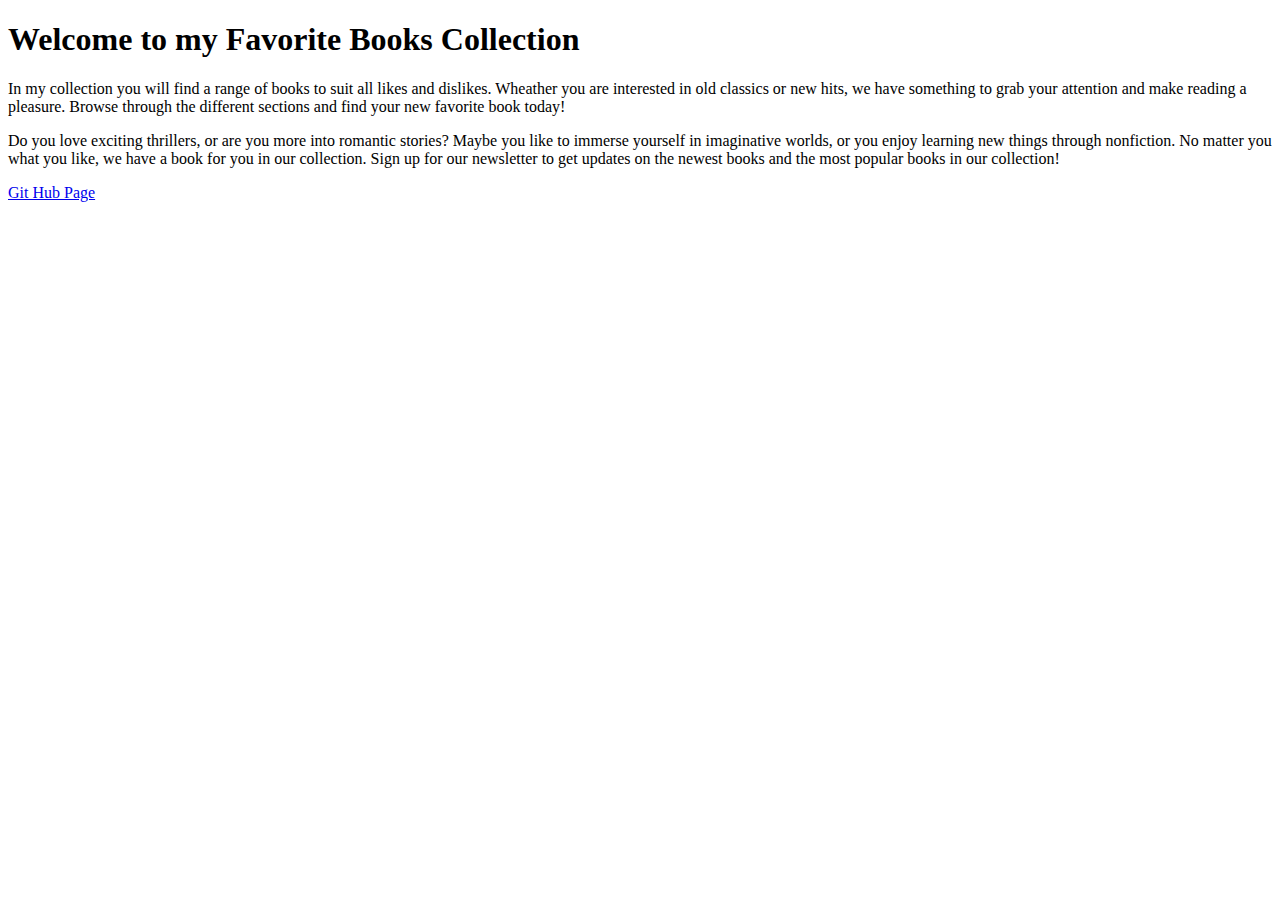
==== index.html @ d4af55ec "my second" ====
<!DOCTYPE html>
<html lang="en">
<head>
    <meta charset="UTF-8">
    <meta name="viewport" content="width=device-width, initial-scale=1.0">
    <!--Sela Caliskan sela.caliskan@gmx.de-->
    <title>Favorite Books Collection</title>
</head>
<body>
    <h1>Welcome to my Favorite Books Collection</h1>
    <p>In my collection you will find a range of books to suit all likes and dislikes. Wheather you are interested in old classics or new hits, we have something to grab your attention and make reading a pleasure. Browse through the different sections and find your new favorite book today!</p>
    
    <p>Do you love exciting thrillers, or are you more into romantic stories? Maybe you like to immerse yourself in imaginative worlds, or you enjoy learning new things through nonfiction. No matter you what you like, we have a book for you in our collection. Sign up for our newsletter to get updates on the newest books and the most popular books in our collection!</p>
    <!--https://github.com/Sela07/Assignment1.git-->
    <a href="https://github.com/Sela07/Assignment1.git">Git Hub Page</a>
</body>
</html>
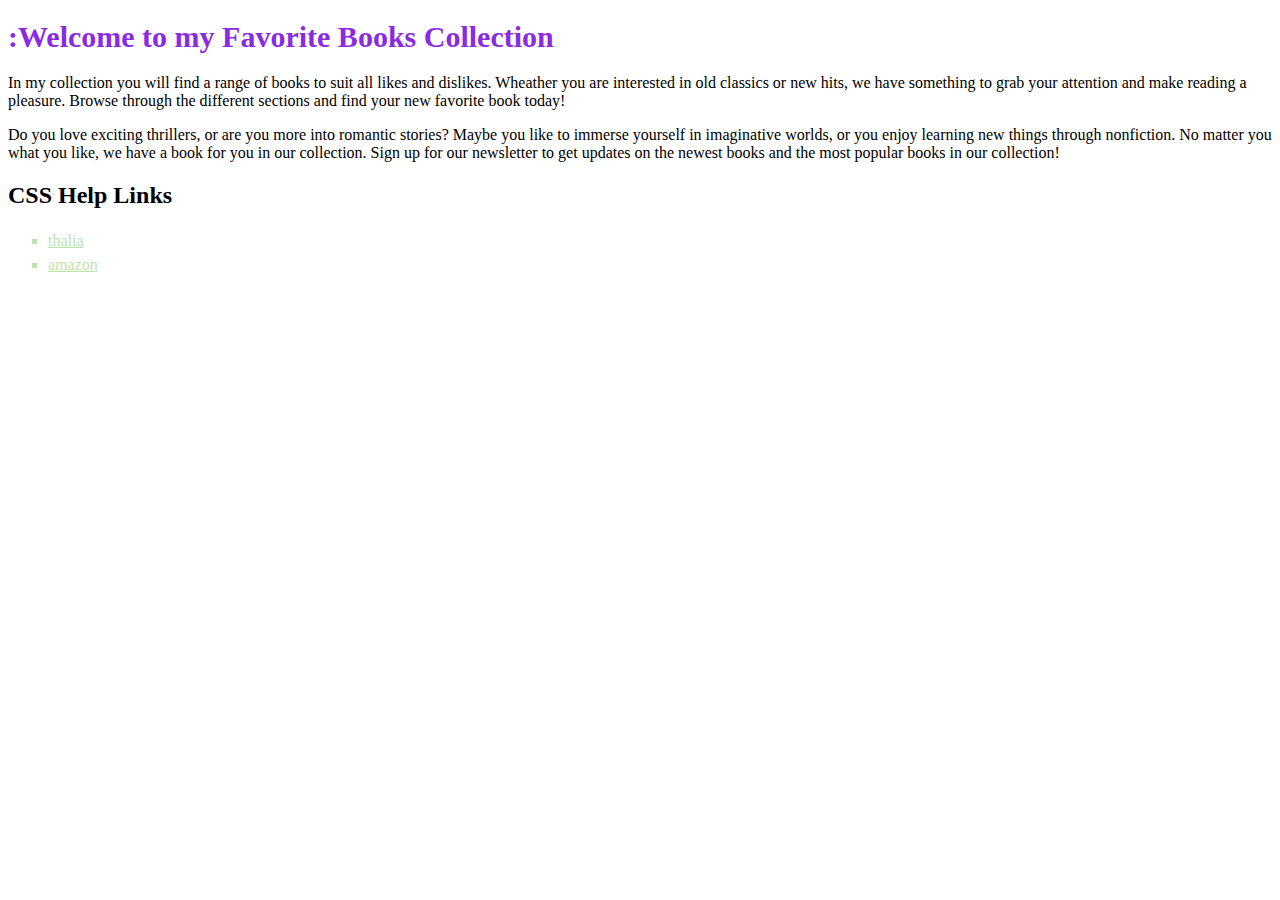
==== commit 7266488a: "task2" ====
--- a/index.html
+++ b/index.html
@@ -1,17 +1,42 @@
+<!--Sela Caliskan sela.caliskan@gmx.de-->
 <!DOCTYPE html>
 <html lang="en">
 <head>
     <meta charset="UTF-8">
     <meta name="viewport" content="width=device-width, initial-scale=1.0">
-    <!--Sela Caliskan sela.caliskan@gmx.de-->
+    <link rel="stylesheet" type="text/css" href="CSS/normalize.css">
+    <link rel="stylesheet" type="text/css" href="CSS/styles.css">
+    
     <title>Favorite Books Collection</title>
 </head>
+
+<style>
+    ul {
+        list-style-type: square; 
+    }
+    li {
+        line-height: 1.5rem; 
+        color: rgba(120, 200, 90, 0.5); 
+    
+    }
+    a{
+        color: rgba(120, 200, 90, 0.5); 
+    }
+</style>
 <body>
-    <h1>Welcome to my Favorite Books Collection</h1>
+    <h1 style="color:blueviolet;font-size:30px;">:Welcome to my Favorite Books Collection</h1>
+    
     <p>In my collection you will find a range of books to suit all likes and dislikes. Wheather you are interested in old classics or new hits, we have something to grab your attention and make reading a pleasure. Browse through the different sections and find your new favorite book today!</p>
     
     <p>Do you love exciting thrillers, or are you more into romantic stories? Maybe you like to immerse yourself in imaginative worlds, or you enjoy learning new things through nonfiction. No matter you what you like, we have a book for you in our collection. Sign up for our newsletter to get updates on the newest books and the most popular books in our collection!</p>
-    <!--https://github.com/Sela07/Assignment1.git-->
-    <a href="https://github.com/Sela07/Assignment1.git">Git Hub Page</a>
+    
+    <h2> CSS Help Links</h2>
+    
+    <ul>
+        <li>
+        <a href="https://thalia.de">thalia</a></li>
+        <li>
+        <a href="https://amazon.ca">amazon</a>
+    </li></ul>
 </body>
 </html>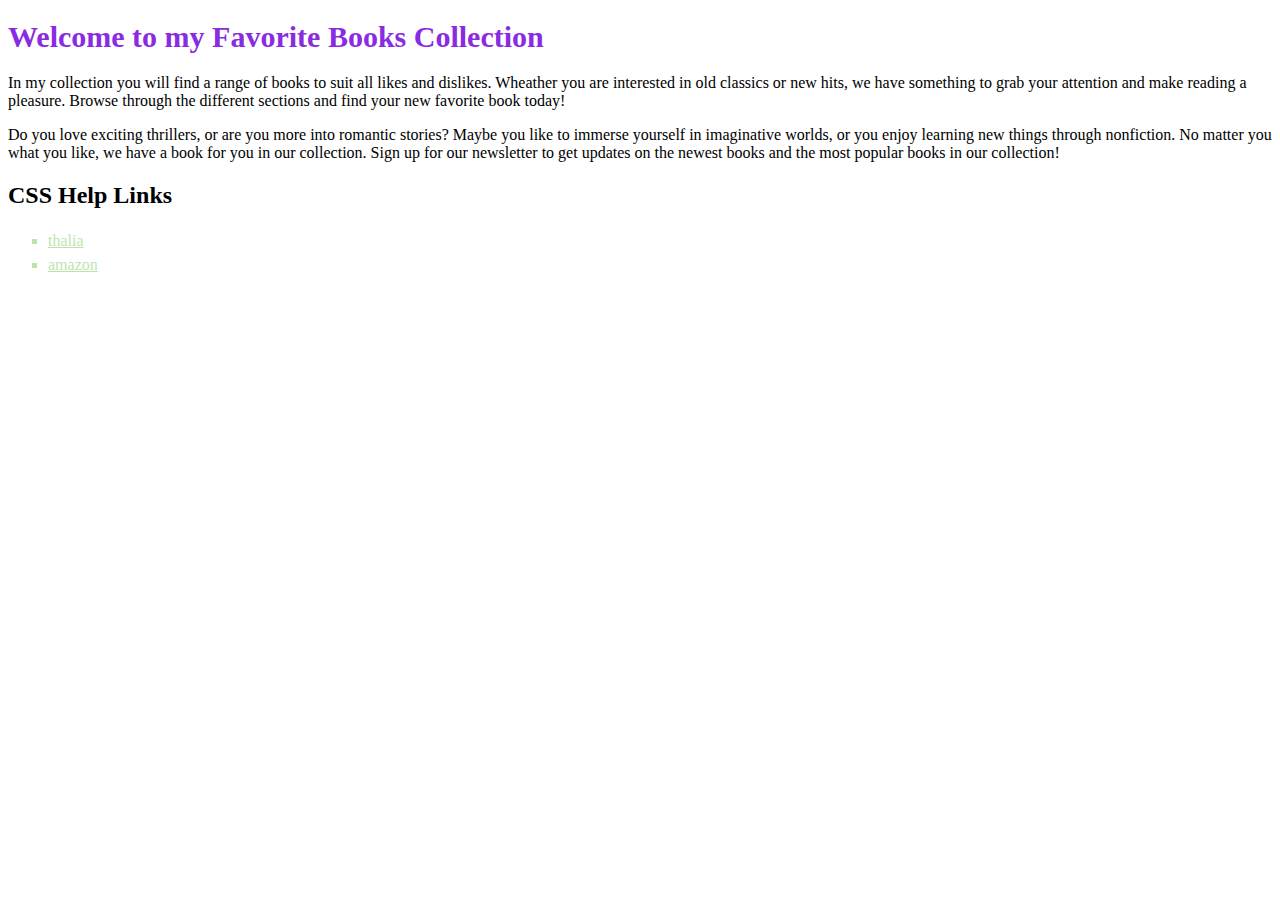
==== commit 716636f9: "task2" ====
--- a/index.html
+++ b/index.html
@@ -24,7 +24,7 @@
     }
 </style>
 <body>
-    <h1 style="color:blueviolet;font-size:30px;">:Welcome to my Favorite Books Collection</h1>
+    <h1 style="color:blueviolet;font-size:30px;">Welcome to my Favorite Books Collection</h1>
     
     <p>In my collection you will find a range of books to suit all likes and dislikes. Wheather you are interested in old classics or new hits, we have something to grab your attention and make reading a pleasure. Browse through the different sections and find your new favorite book today!</p>
     
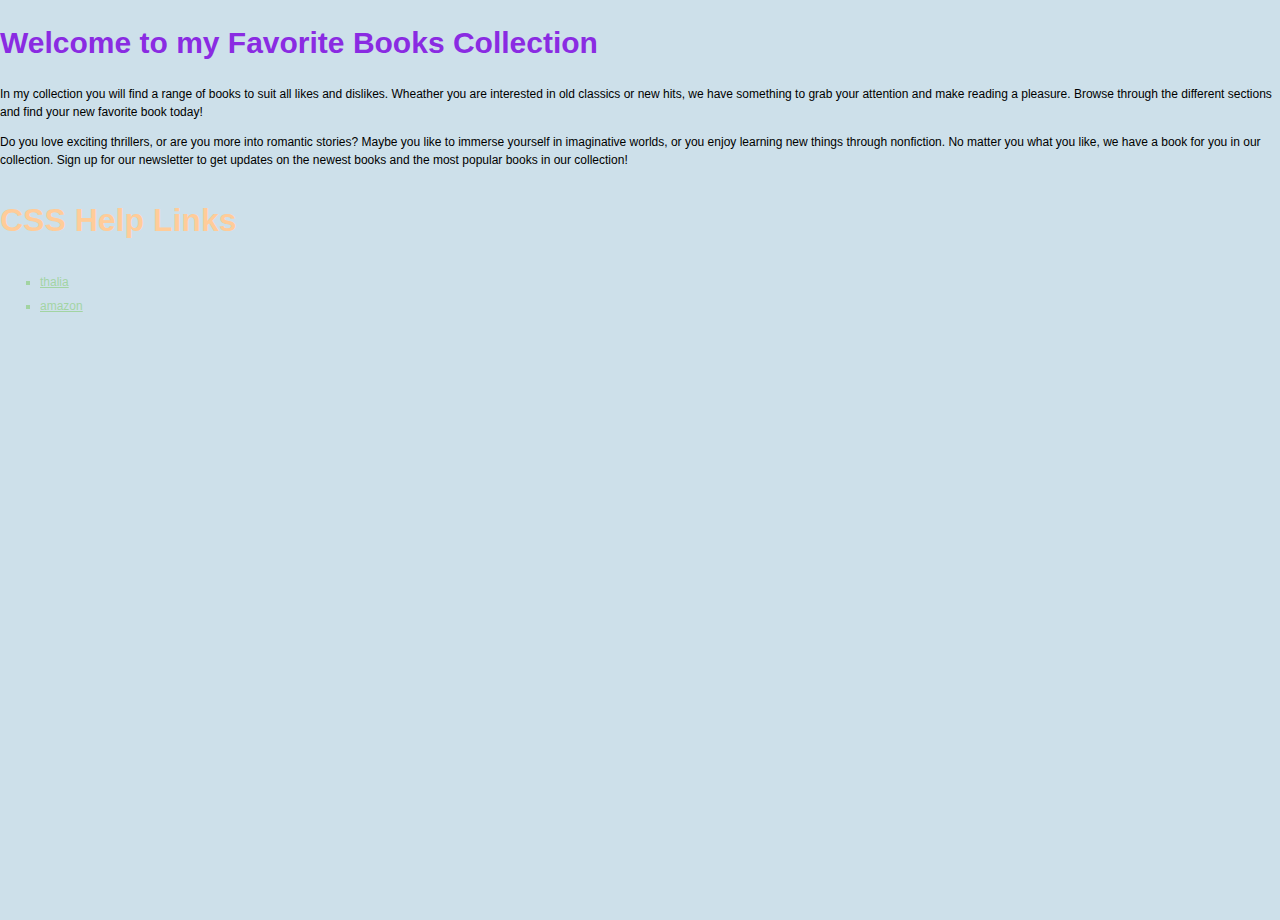
==== commit 41b1ac7f: "task2" ====
--- a/index.html
+++ b/index.html
@@ -4,8 +4,8 @@
 <head>
     <meta charset="UTF-8">
     <meta name="viewport" content="width=device-width, initial-scale=1.0">
-    <link rel="stylesheet" type="text/css" href="CSS/normalize.css">
-    <link rel="stylesheet" type="text/css" href="CSS/styles.css">
+    <link rel="stylesheet" type="text/css" href="css/normalize.css">
+    <link rel="stylesheet" type="text/css" href="css/styles.css">
     
     <title>Favorite Books Collection</title>
 </head>
--- a/css/styles.css
+++ b/css/styles.css
@@ -0,0 +1,18 @@
+/* 
+   Name: Sela Caliskan
+   Student Number: 8862216
+*/
+
+body
+{
+font: normal normal normal 12px/1.5 Verdana, Arial, Helvetica, sans-serif; 
+background-color:hsla(200, 40%, 80%,0.7);
+width: 100vw;
+height: 100vh;
+}
+
+h2 {
+     
+    font-size: 2rem; 
+    color: #fc9;
+}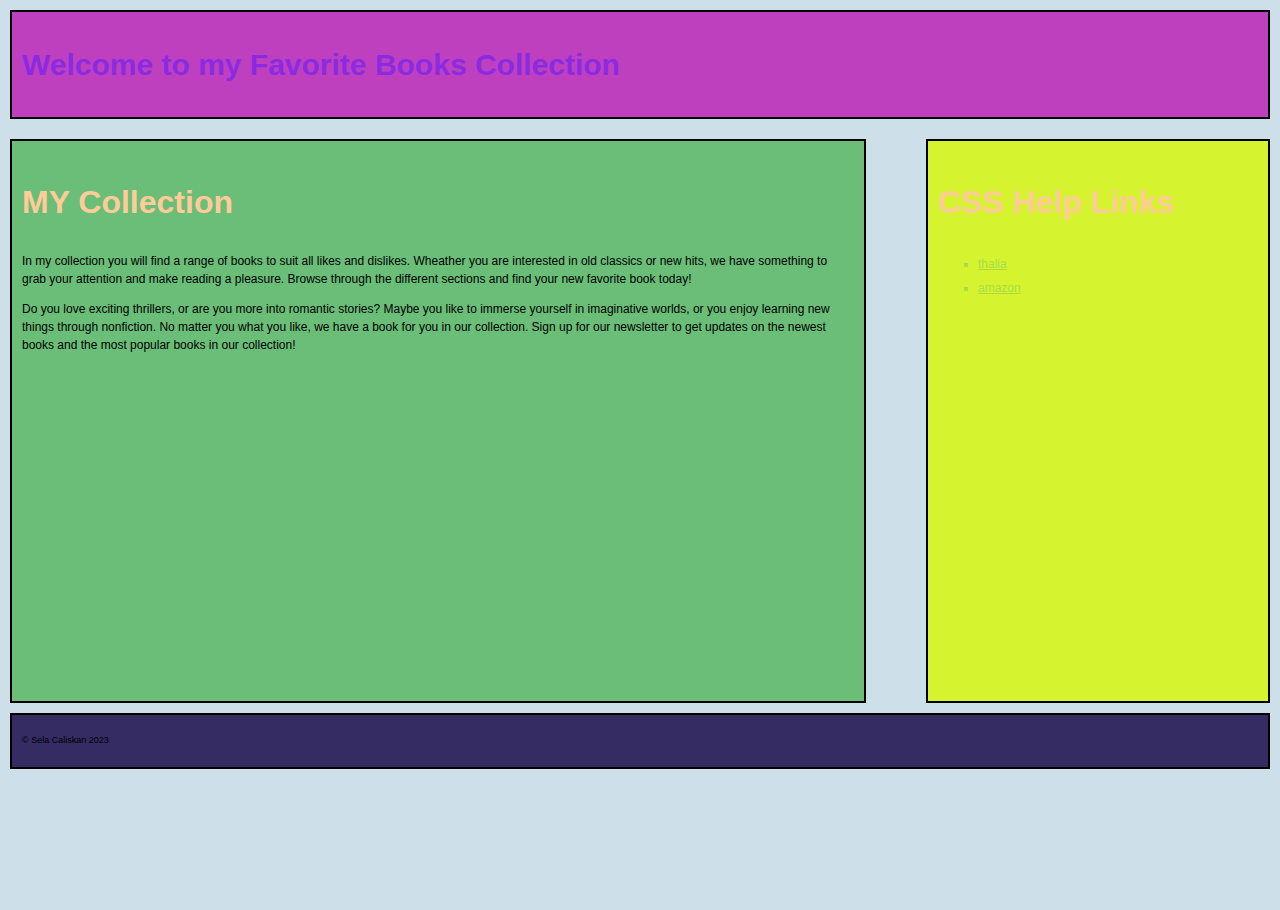
==== commit d00724c2: "task3" ====
--- a/index.html
+++ b/index.html
@@ -24,12 +24,19 @@
     }
 </style>
 <body>
+  <header class="structural">
     <h1 style="color:blueviolet;font-size:30px;">Welcome to my Favorite Books Collection</h1>
-    
+  </header> 
+  <main class="structural">
+    <h2> MY Collection</h2>
     <p>In my collection you will find a range of books to suit all likes and dislikes. Wheather you are interested in old classics or new hits, we have something to grab your attention and make reading a pleasure. Browse through the different sections and find your new favorite book today!</p>
     
     <p>Do you love exciting thrillers, or are you more into romantic stories? Maybe you like to immerse yourself in imaginative worlds, or you enjoy learning new things through nonfiction. No matter you what you like, we have a book for you in our collection. Sign up for our newsletter to get updates on the newest books and the most popular books in our collection!</p>
     
+  </main>
+    
+    
+   <aside class="structural">
     <h2> CSS Help Links</h2>
     
     <ul>
@@ -38,5 +45,14 @@
         <li>
         <a href="https://amazon.ca">amazon</a>
     </li></ul>
+    
+    </aside>
+
+    <footer class="structural">
+        <p>&copy; Sela Caliskan 2023</p>
+    <footer>
+    
+    
+        
 </body>
 </html>--- a/css/styles.css
+++ b/css/styles.css
@@ -15,4 +15,45 @@
      
     font-size: 2rem; 
     color: #fc9;
+}
+
+header{
+    background-color: hsl(300, 50%, 50%);
+}
+main{
+    float : left;
+    width : 65vw;
+    height: 60vh;
+    background-color: hsl(130, 39%, 58%);
+}
+
+aside{
+    float : right;
+    width : 25vw;
+    height: 60vh;
+    background-color: hsl(69, 89%, 57%);
+}
+footer{
+    clear : both;
+    background-color: hsl(249, 38%, 28%);
+}
+.structural{
+    margin: 10px;
+    padding: 10px;
+    border : 2px solid black
+}
+#para1{
+    color : rgb(219, 60, 7)
+
+
+}
+#para2{
+    color : rgb(17, 3, 85)
+}
+a:hover{
+    color : #f09;
+}
+footer p{
+    font-size : .75em;
+
 }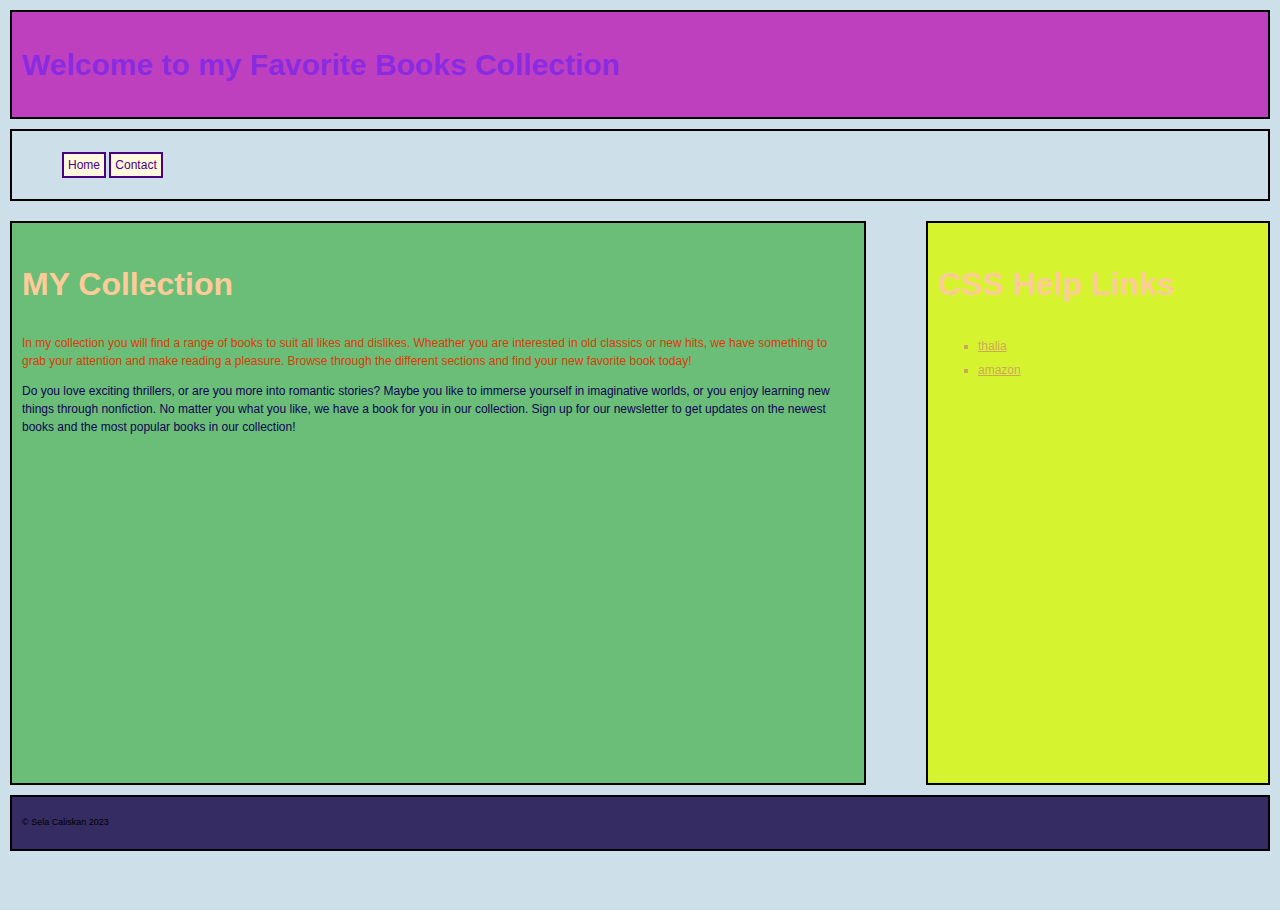
==== commit 70c8eaa0: "Assignment1" ====
--- a/index.html
+++ b/index.html
@@ -10,28 +10,22 @@
     <title>Favorite Books Collection</title>
 </head>
 
-<style>
-    ul {
-        list-style-type: square; 
-    }
-    li {
-        line-height: 1.5rem; 
-        color: rgba(120, 200, 90, 0.5); 
-    
-    }
-    a{
-        color: rgba(120, 200, 90, 0.5); 
-    }
-</style>
+
 <body>
   <header class="structural">
-    <h1 style="color:blueviolet;font-size:30px;">Welcome to my Favorite Books Collection</h1>
+    <h1>Welcome to my Favorite Books Collection</h1>
   </header> 
+  <nav class="structural">
+    <ul>
+        <li><a href="index.html">Home</a></li>
+        <li><a href="contact.html">Contact</a></li>
+    </ul>
+</nav>
   <main class="structural">
     <h2> MY Collection</h2>
-    <p>In my collection you will find a range of books to suit all likes and dislikes. Wheather you are interested in old classics or new hits, we have something to grab your attention and make reading a pleasure. Browse through the different sections and find your new favorite book today!</p>
+    <p id="para1">In my collection you will find a range of books to suit all likes and dislikes. Wheather you are interested in old classics or new hits, we have something to grab your attention and make reading a pleasure. Browse through the different sections and find your new favorite book today!</p>
     
-    <p>Do you love exciting thrillers, or are you more into romantic stories? Maybe you like to immerse yourself in imaginative worlds, or you enjoy learning new things through nonfiction. No matter you what you like, we have a book for you in our collection. Sign up for our newsletter to get updates on the newest books and the most popular books in our collection!</p>
+    <p id="para2">Do you love exciting thrillers, or are you more into romantic stories? Maybe you like to immerse yourself in imaginative worlds, or you enjoy learning new things through nonfiction. No matter you what you like, we have a book for you in our collection. Sign up for our newsletter to get updates on the newest books and the most popular books in our collection!</p>
     
   </main>
     
--- a/css/styles.css
+++ b/css/styles.css
@@ -10,7 +10,11 @@
 width: 100vw;
 height: 100vh;
 }
+h1{
 
+font-size: 30px;
+color: blueviolet;
+}
 h2 {
      
     font-size: 2rem; 
@@ -19,6 +23,22 @@
 
 header{
     background-color: hsl(300, 50%, 50%);
+}
+nav ul li{
+    display: inline;
+    list-style-type: none;
+}
+nav ul li a{
+    border: 2px solid indigo;
+    color: indigo;
+    background-color: cornsilk;
+    text-decoration: none;
+    padding: 4px;
+}
+nav ul li a:hover{
+    border: 2px solid cornsilk;
+    color: cornsilk;
+    background-color: indigo;
 }
 main{
     float : left;
@@ -32,6 +52,21 @@
     width : 25vw;
     height: 60vh;
     background-color: hsl(69, 89%, 57%);
+
+}
+aside ul{
+    list-style: square;
+}
+aside li, a{
+    line-height: 1.5rem;
+    color: rgba(200, 90, 127, .5);
+
+}
+aside a{
+    color: rgba(200, 90, 127, .5);
+}
+aside a  :hover{
+    color: #f09;
 }
 footer{
     clear : both;
@@ -40,15 +75,38 @@
 .structural{
     margin: 10px;
     padding: 10px;
-    border : 2px solid black
+    border : 2px solid black;
 }
 #para1{
-    color : rgb(219, 60, 7)
+    color : rgb(219, 60, 7);
 
 
 }
 #para2{
-    color : rgb(17, 3, 85)
+    color : rgb(17, 3, 85);
+}
+form{
+    border: 5px dashed darkblue;
+}
+input[type=text], input[type=email], input[type=submit], select, option{
+display : block;
+width : 50%;
+height: 2em;
+
+}
+select, option, label, legend{
+    font-variant: small-caps;
+    font-weight: bold;
+    font-size: 1.5rem;
+
+}
+textarea {
+    width: 50%;
+    display: block;
+
+}
+fieldset{
+    border: none;
 }
 a:hover{
     color : #f09;
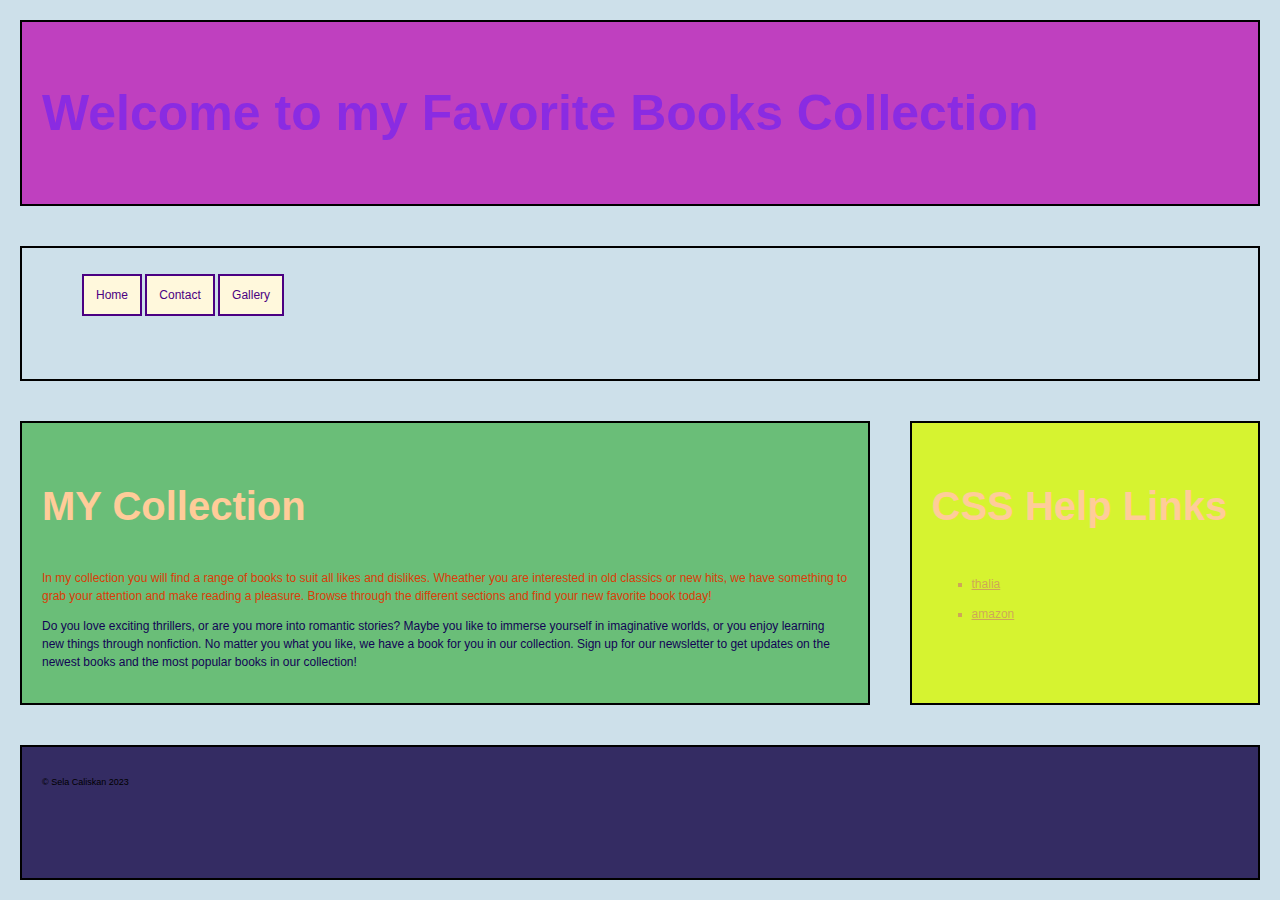
==== commit 169c2164: "Assignment1" ====
--- a/index.html
+++ b/index.html
@@ -19,8 +19,10 @@
     <ul>
         <li><a href="index.html">Home</a></li>
         <li><a href="contact.html">Contact</a></li>
+        <li><a href="gallery.html">Gallery</a></li>
     </ul>
 </nav>
+<section>
   <main class="structural">
     <h2> MY Collection</h2>
     <p id="para1">In my collection you will find a range of books to suit all likes and dislikes. Wheather you are interested in old classics or new hits, we have something to grab your attention and make reading a pleasure. Browse through the different sections and find your new favorite book today!</p>
@@ -41,7 +43,8 @@
     </li></ul>
     
     </aside>
-
+</section>
+  
     <footer class="structural">
         <p>&copy; Sela Caliskan 2023</p>
     <footer>
--- a/css/styles.css
+++ b/css/styles.css
@@ -2,17 +2,27 @@
    Name: Sela Caliskan
    Student Number: 8862216
 */
-
+html{
+    font : normal normal normal 20px/1.5 Verdana, Arial, Helvetica, sans-serif;
+}
 body
 {
+display: flex;
+flex-direction: column;
 font: normal normal normal 12px/1.5 Verdana, Arial, Helvetica, sans-serif; 
 background-color:hsla(200, 40%, 80%,0.7);
 width: 100vw;
 height: 100vh;
 }
+
+.structural {
+    margin: 1rem;
+    padding: 1rem;
+    border: 2px solid black;
+}
 h1{
 
-font-size: 30px;
+font-size: 2.5rem;
 color: blueviolet;
 }
 h2 {
@@ -23,6 +33,8 @@
 
 header{
     background-color: hsl(300, 50%, 50%);
+    flex: 1 10%;
+
 }
 nav ul li{
     display: inline;
@@ -33,25 +45,35 @@
     color: indigo;
     background-color: cornsilk;
     text-decoration: none;
-    padding: 4px;
+    padding: 1em;
 }
 nav ul li a:hover{
     border: 2px solid cornsilk;
     color: cornsilk;
     background-color: indigo;
 }
+nav {
+    flex: 1 5%;
+}
+
+section {
+    display: flex;
+    flex-direction: row;
+    flex: 4 8%;
+    flex-wrap: nowrap;
+    justify-content: space-between;
+    align-items: stretch;
+}
 main{
-    float : left;
-    width : 65vw;
-    height: 60vh;
+    
     background-color: hsl(130, 39%, 58%);
+    flex: 2 1 70%;
 }
 
 aside{
-    float : right;
-    width : 25vw;
-    height: 60vh;
+    
     background-color: hsl(69, 89%, 57%);
+    flex: 1 2 30%;
 
 }
 aside ul{
@@ -69,14 +91,11 @@
     color: #f09;
 }
 footer{
-    clear : both;
+
     background-color: hsl(249, 38%, 28%);
+    flex: 1 5%;
 }
-.structural{
-    margin: 10px;
-    padding: 10px;
-    border : 2px solid black;
-}
+
 #para1{
     color : rgb(219, 60, 7);
 
@@ -108,10 +127,37 @@
 fieldset{
     border: none;
 }
+#gallery{
+
+display : grid;
+grid-template-columns: 1fr 1fr;
+grid-template-rows: 1fr 1fr;
+}
+figure{
+    border: 2px solid blue;
+}
+
+img {
+    width  : 80%;
+    height : 80%;
+}
+
 a:hover{
     color : #f09;
 }
 footer p{
     font-size : .75em;
 
+}
+@media (max-width: 1200px){
+    html{
+        font-size: 15px;
+
+    }
+}
+@media (max-width: 600px){
+    #gallery{
+        grid-template-columns: 1fr;
+        grid-template-rows: 1fr;
+    }
 }